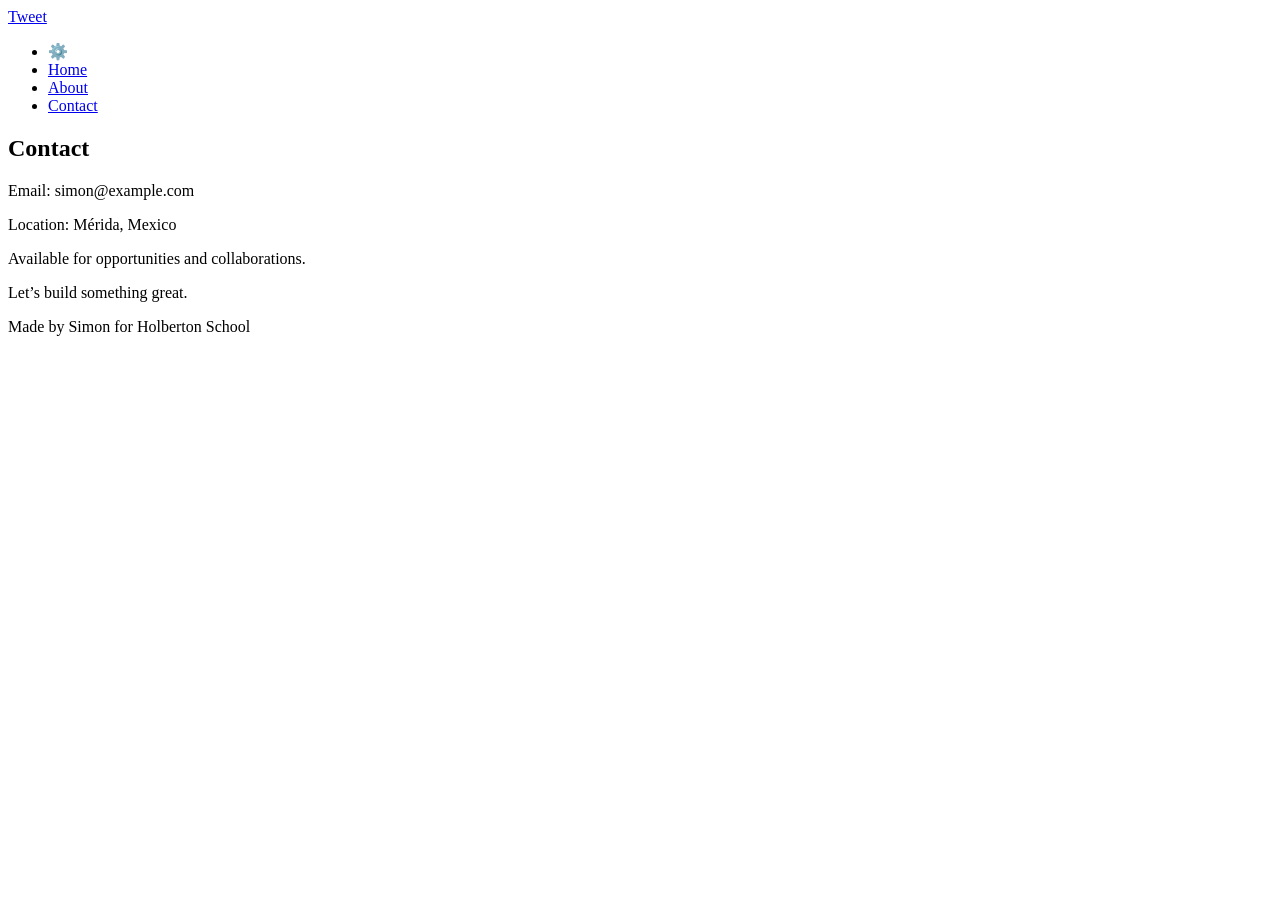
==== contact.html @ da72d557 "Added HTML pages" ====
<!DOCTYPE html>
<html>
<head>
  <meta charset="UTF-8">
  <title>Contact</title>

  <link href="https://apply.holbertonschool.com/level2/school.css" rel="stylesheet">
  <link href="styles.css" rel="stylesheet">
  <script src="behavior.js"></script>
</head>

<body class="works_on_smartphone">

<header>
  <div class="right">
    <div class="fb-share-button" data-href="http://127.0.0.1:5500"></div>
    <a href="https://twitter.com/share" class="twitter-share-button">Tweet</a>
  </div>

  <ul>
    <li class="logo">⚙️</li>
    <li><a href="index.html">Home</a></li>
    <li><a href="about.html">About</a></li>
    <li><a href="contact.html">Contact</a></li>
  </ul>
</header>

<main>

<article>
  <h1>Contact</h1>

  <p>Email: simon@example.com</p>
  <p>Location: Mérida, Mexico</p>
  <p>Available for opportunities and collaborations.</p>
  <p>Let’s build something great.</p>

</article>

<aside>
  <div id="disqus_thread"></div>
  <script>
  (function() {
  var d = document, s = d.createElement('script');
  s.src = 'https://final-project-10.disqus.com/embed.js';
  s.setAttribute('data-timestamp', +new Date());
  (d.head || d.body).appendChild(s);
  })();
  </script>
</aside>

</main>

<footer>
  <p>Made by Simon for Holberton School</p>
</footer>

</body>
</html>
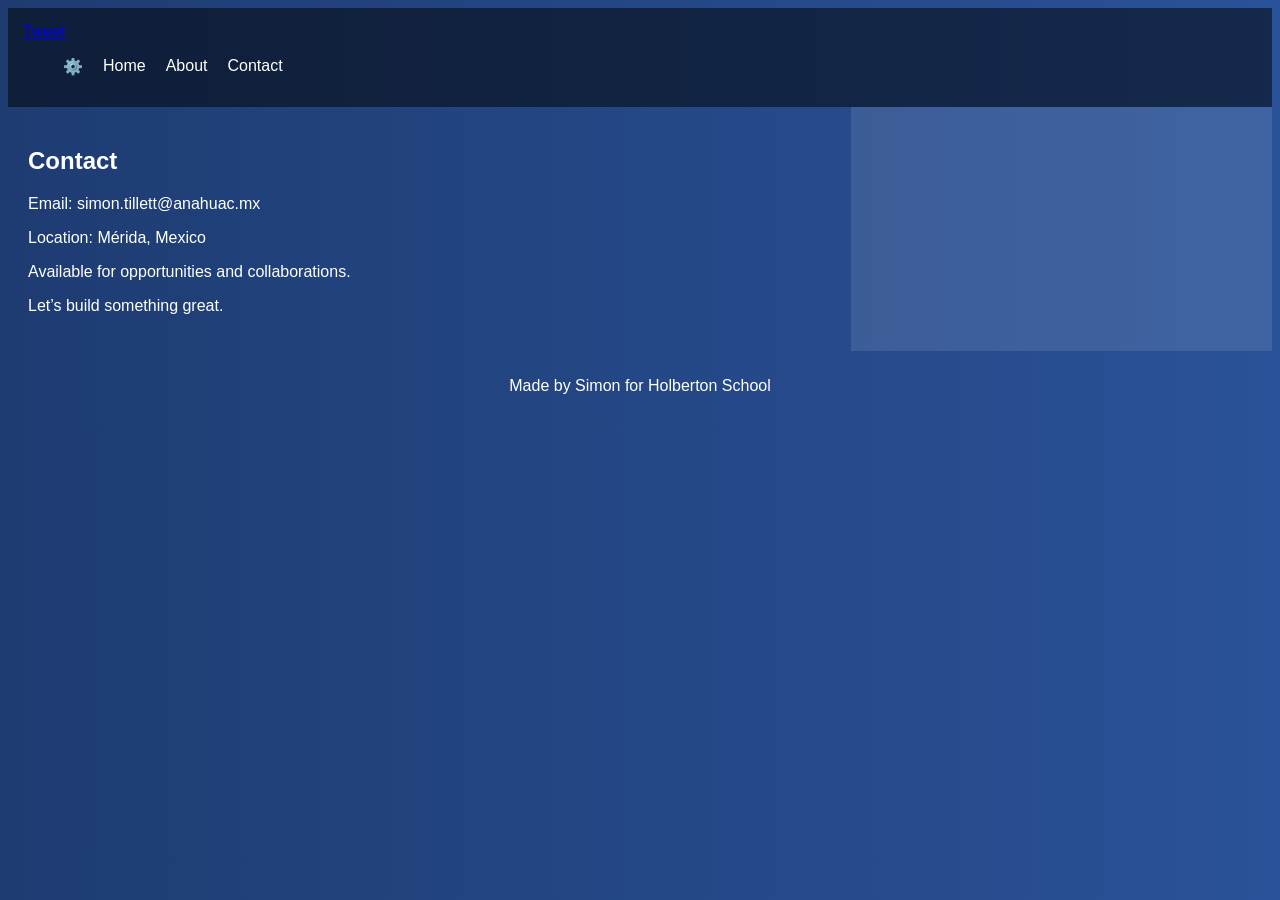
==== commit 8234429d: "contact.html" ====
--- a/contact.html
+++ b/contact.html
@@ -30,7 +30,7 @@
 <article>
   <h1>Contact</h1>
 
-  <p>Email: simon@example.com</p>
+  <p>Email: simon.tillett@anahuac.mx</p>
   <p>Location: Mérida, Mexico</p>
   <p>Available for opportunities and collaborations.</p>
   <p>Let’s build something great.</p>
@@ -56,4 +56,4 @@
 </footer>
 
 </body>
-</html>+</html>
--- a/styles.css
+++ b/styles.css
@@ -0,0 +1,59 @@
+body {
+  display: flex;
+  flex-direction: column;
+  font-family: Arial;
+  background: linear-gradient(to right, #1e3c72, #2a5298);
+  color: white;
+}
+
+header {
+  background: rgba(0,0,0,0.5);
+  padding: 15px;
+}
+
+ul {
+  display: flex;
+  gap: 20px;
+  list-style: none;
+}
+
+ul li a {
+  color: white;
+  text-decoration: none;
+}
+
+ul li a:hover {
+  color: #ffd700;
+}
+
+main {
+  display: flex;
+  flex-direction: row;
+  flex: auto;
+}
+
+article {
+  flex: 2;
+  padding: 20px;
+}
+
+aside {
+  flex: 1;
+  background: rgba(255,255,255,0.1);
+  padding: 10px;
+}
+
+img.small {
+  width: 200px;
+  cursor: pointer;
+}
+
+img {
+  max-width: 100%;
+  border-radius: 10px;
+}
+
+footer {
+  text-align: center;
+  padding: 10px;
+}
